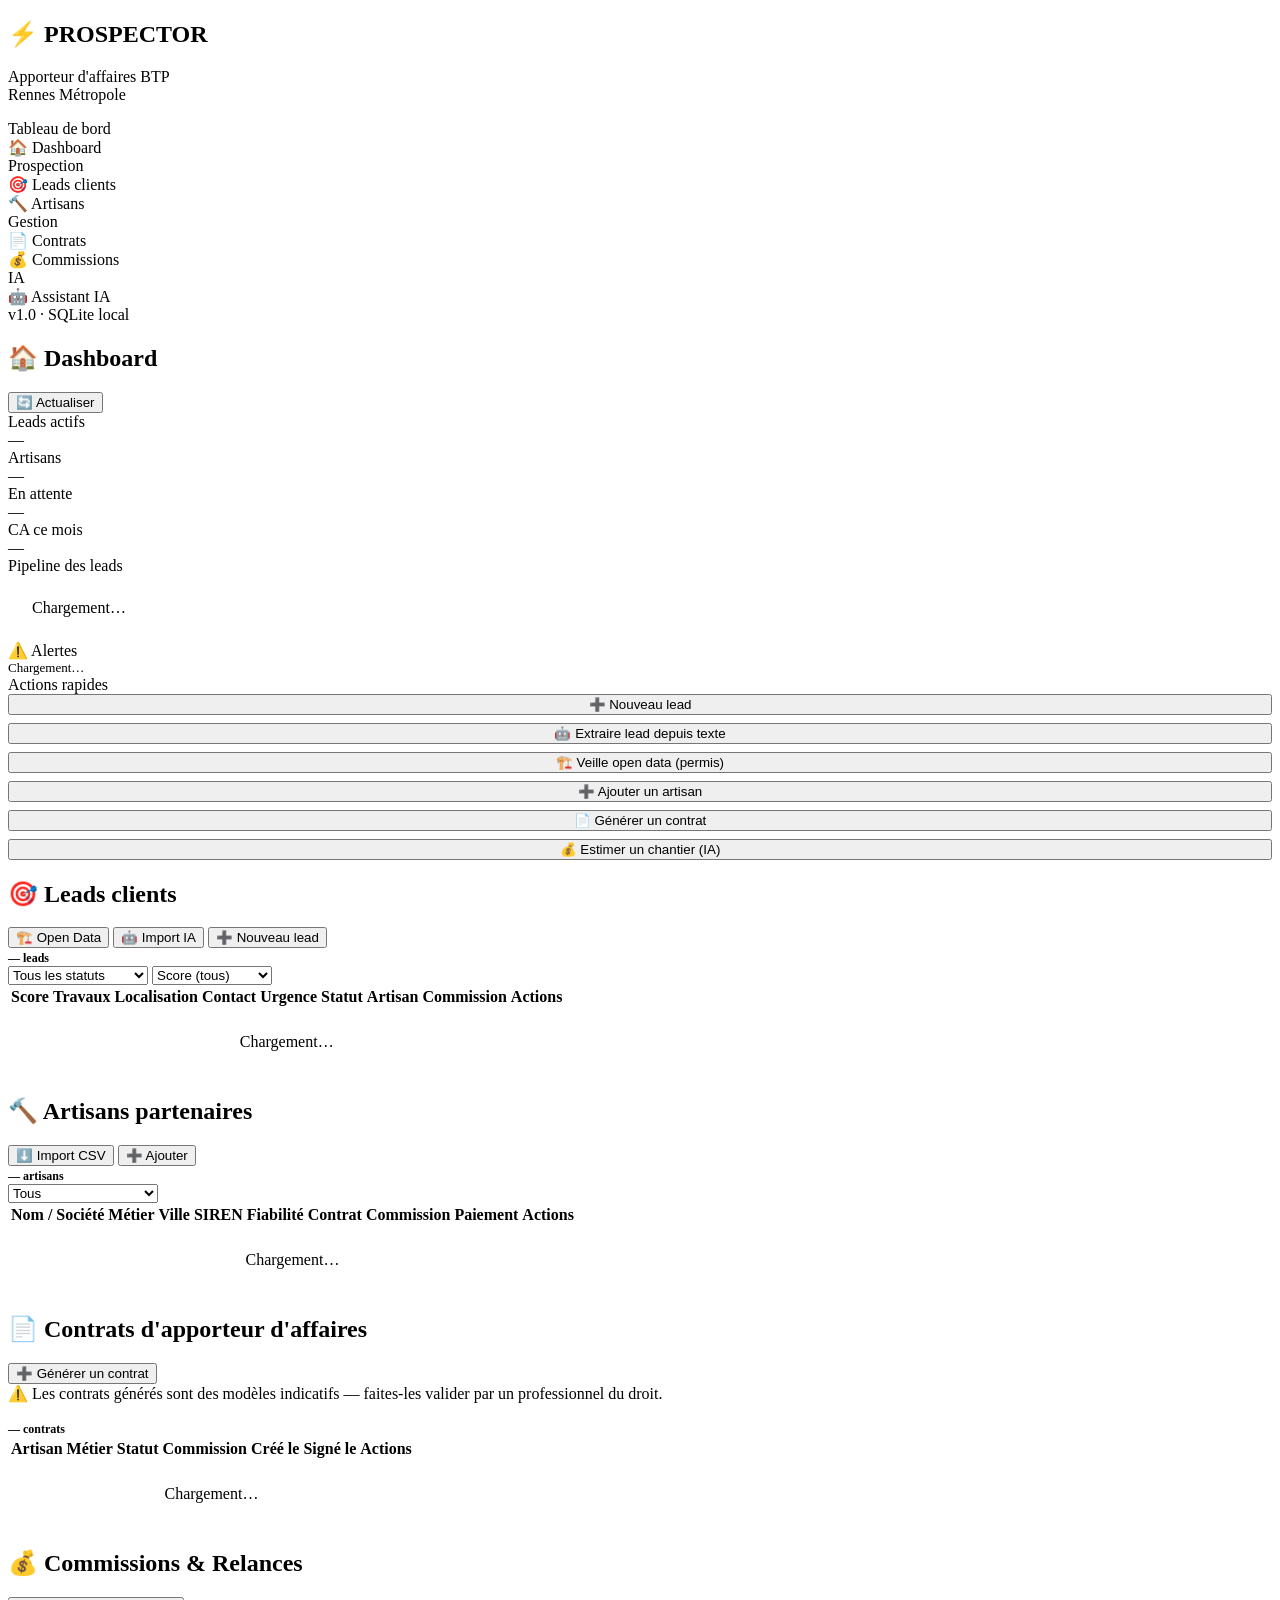
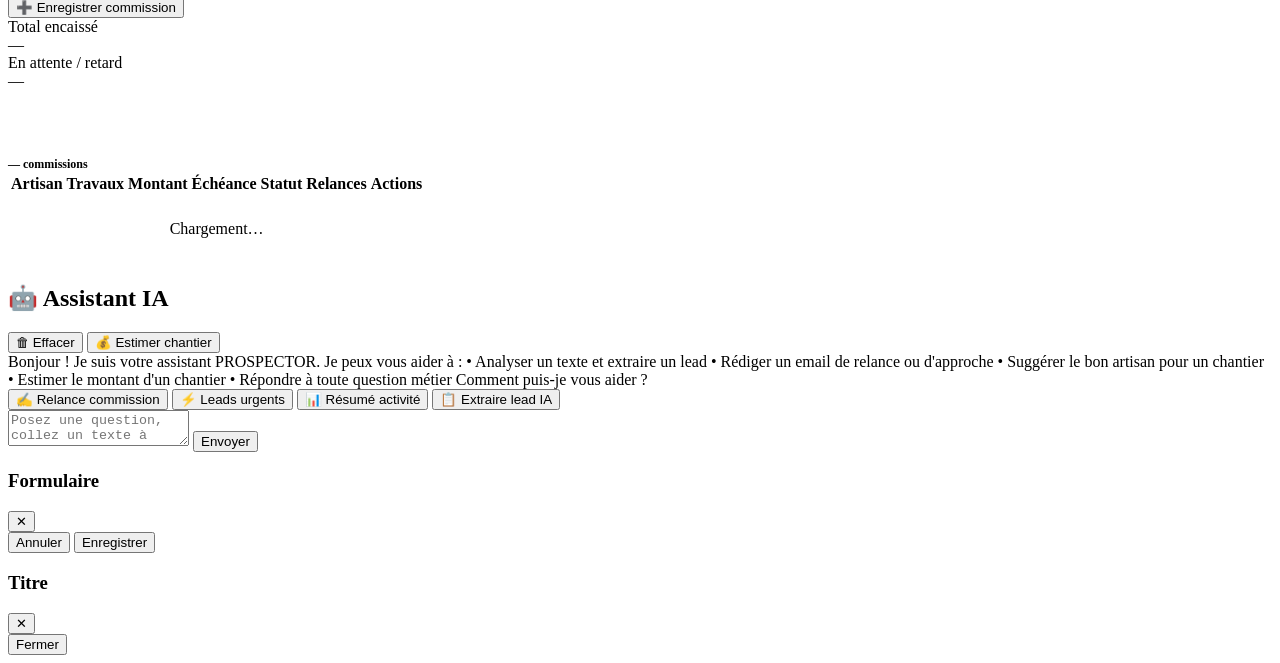
==== prospector/static/index.html @ cf5c9154 "feat(prospector): application complète de prospection BTP Rennes Système PROSPECTOR pour apporteur d" ====
<!DOCTYPE html>
<html lang="fr">
<head>
  <meta charset="UTF-8">
  <meta name="viewport" content="width=device-width, initial-scale=1.0">
  <title>PROSPECTOR — BTP Rennes</title>
  <link rel="stylesheet" href="/static/css/style.css">
</head>
<body>

<!-- ─── Sidebar ──────────────────────────────────────────────────────────── -->
<aside class="sidebar">
  <div class="sidebar-logo">
    <h1>⚡ PROSPECTOR</h1>
    <p>Apporteur d'affaires BTP<br>Rennes Métropole</p>
  </div>
  <nav>
    <div class="nav-section">Tableau de bord</div>
    <div class="nav-item active" data-mod="dashboard">
      <span class="ni">🏠</span> Dashboard
      <span class="nav-badge" id="alert-badge" style="display:none">0</span>
    </div>

    <div class="nav-section">Prospection</div>
    <div class="nav-item" data-mod="leads">
      <span class="ni">🎯</span> Leads clients
    </div>
    <div class="nav-item" data-mod="artisans">
      <span class="ni">🔨</span> Artisans
    </div>

    <div class="nav-section">Gestion</div>
    <div class="nav-item" data-mod="contracts">
      <span class="ni">📄</span> Contrats
    </div>
    <div class="nav-item" data-mod="commissions">
      <span class="ni">💰</span> Commissions
    </div>

    <div class="nav-section">IA</div>
    <div class="nav-item" data-mod="chat">
      <span class="ni">🤖</span> Assistant IA
    </div>
  </nav>
  <div class="sidebar-bottom">v1.0 · SQLite local</div>
</aside>

<!-- ─── Main ─────────────────────────────────────────────────────────────── -->
<main class="main">

  <!-- ═══ DASHBOARD ═══ -->
  <section id="panel-dashboard" class="panel">
    <div class="panel-header">
      <h2>🏠 Dashboard</h2>
      <div class="panel-actions">
        <button class="btn btn-outline btn-sm" onclick="loadDashboard()">🔄 Actualiser</button>
      </div>
    </div>
    <div class="panel-content">
      <!-- Stats -->
      <div class="stats-grid">
        <div class="stat-card" id="stat-leads-actifs">
          <div class="lbl">Leads actifs</div><div class="val">—</div>
        </div>
        <div class="stat-card" id="stat-artisans">
          <div class="lbl">Artisans</div><div class="val">—</div>
        </div>
        <div class="stat-card warning" id="stat-commissions">
          <div class="lbl">En attente</div><div class="val">—</div>
        </div>
        <div class="stat-card success" id="stat-ca">
          <div class="lbl">CA ce mois</div><div class="val">—</div>
        </div>
      </div>

      <!-- Pipeline -->
      <div class="section-title">Pipeline des leads</div>
      <div id="pipeline" class="pipeline">
        <div style="padding:24px;color:var(--text-muted)">Chargement…</div>
      </div>

      <!-- Two columns -->
      <div class="two-col">
        <!-- Alertes -->
        <div>
          <div class="section-title">⚠️ Alertes</div>
          <div id="alerts-container" class="alerts-list">
            <div style="color:var(--text-muted);font-size:13px">Chargement…</div>
          </div>
        </div>
        <!-- Raccourcis -->
        <div>
          <div class="section-title">Actions rapides</div>
          <div style="display:flex;flex-direction:column;gap:8px">
            <button class="btn btn-primary" onclick="navigate('leads');showLeadForm()">➕ Nouveau lead</button>
            <button class="btn btn-secondary" onclick="navigate('leads');showExtractModal()">🤖 Extraire lead depuis texte</button>
            <button class="btn btn-outline" onclick="navigate('leads');showOpenDataModal()">🏗️ Veille open data (permis)</button>
            <button class="btn btn-outline" onclick="navigate('artisans');showArtisanForm()">➕ Ajouter un artisan</button>
            <button class="btn btn-outline" onclick="navigate('contracts');showGenerateContract()">📄 Générer un contrat</button>
            <button class="btn btn-outline" onclick="estimateChantier()">💰 Estimer un chantier (IA)</button>
          </div>
        </div>
      </div>
    </div>
  </section>

  <!-- ═══ LEADS ═══ -->
  <section id="panel-leads" class="panel">
    <div class="panel-header">
      <h2>🎯 Leads clients</h2>
      <div class="panel-actions">
        <button class="btn btn-outline btn-sm" onclick="showOpenDataModal()">🏗️ Open Data</button>
        <button class="btn btn-outline btn-sm" onclick="showExtractModal()">🤖 Import IA</button>
        <button class="btn btn-primary" onclick="showLeadForm()">➕ Nouveau lead</button>
      </div>
    </div>
    <div class="panel-content">
      <div class="table-wrap">
        <div class="table-toolbar">
          <span id="leads-count" style="font-size:12px;color:var(--text-muted);font-weight:600">— leads</span>
          <div style="flex:1"></div>
          <div class="filter-bar">
            <select id="filter-statut" style="min-width:140px">
              <option value="">Tous les statuts</option>
              <option value="nouveau">Nouveau</option>
              <option value="qualifie">Qualifié</option>
              <option value="transmis">Transmis</option>
              <option value="devis_envoye">Devis envoyé</option>
              <option value="signe">Signé</option>
              <option value="commission_payee">Commission payée</option>
              <option value="perdu">Perdu</option>
            </select>
            <select id="filter-score" style="min-width:120px">
              <option value="">Score (tous)</option>
              <option value="70">Score ≥ 70</option>
              <option value="50">Score ≥ 50</option>
              <option value="30">Score ≥ 30</option>
            </select>
          </div>
        </div>
        <div style="overflow-x:auto">
          <table>
            <thead>
              <tr>
                <th>Score</th>
                <th>Travaux</th>
                <th>Localisation</th>
                <th>Contact</th>
                <th>Urgence</th>
                <th>Statut</th>
                <th>Artisan</th>
                <th>Commission</th>
                <th>Actions</th>
              </tr>
            </thead>
            <tbody id="leads-table-body">
              <tr><td colspan="9" style="text-align:center;padding:24px;color:var(--text-muted)">Chargement…</td></tr>
            </tbody>
          </table>
        </div>
      </div>
    </div>
  </section>

  <!-- ═══ ARTISANS ═══ -->
  <section id="panel-artisans" class="panel">
    <div class="panel-header">
      <h2>🔨 Artisans partenaires</h2>
      <div class="panel-actions">
        <button class="btn btn-outline btn-sm" onclick="showCSVImport()">⬇️ Import CSV</button>
        <button class="btn btn-primary" onclick="showArtisanForm()">➕ Ajouter</button>
      </div>
    </div>
    <div class="panel-content">
      <div class="table-wrap">
        <div class="table-toolbar">
          <span id="artisans-count" style="font-size:12px;color:var(--text-muted);font-weight:600">— artisans</span>
          <div style="flex:1"></div>
          <div class="filter-bar">
            <select id="filter-contrat" style="min-width:150px">
              <option value="">Tous</option>
              <option value="true">Contrat signé</option>
              <option value="false">Sans contrat</option>
            </select>
          </div>
        </div>
        <div style="overflow-x:auto">
          <table>
            <thead>
              <tr>
                <th>Nom / Société</th>
                <th>Métier</th>
                <th>Ville</th>
                <th>SIREN</th>
                <th>Fiabilité</th>
                <th>Contrat</th>
                <th>Commission</th>
                <th>Paiement</th>
                <th>Actions</th>
              </tr>
            </thead>
            <tbody id="artisans-table-body">
              <tr><td colspan="9" style="text-align:center;padding:24px;color:var(--text-muted)">Chargement…</td></tr>
            </tbody>
          </table>
        </div>
      </div>
    </div>
  </section>

  <!-- ═══ CONTRATS ═══ -->
  <section id="panel-contracts" class="panel">
    <div class="panel-header">
      <h2>📄 Contrats d'apporteur d'affaires</h2>
      <div class="panel-actions">
        <button class="btn btn-primary" onclick="showGenerateContract()">➕ Générer un contrat</button>
      </div>
    </div>
    <div class="panel-content">
      <div class="disclaimer" style="margin-bottom:16px">
        ⚠️ Les contrats générés sont des modèles indicatifs — faites-les valider par un professionnel du droit.
      </div>
      <div class="table-wrap">
        <div class="table-toolbar">
          <span id="contracts-count" style="font-size:12px;color:var(--text-muted);font-weight:600">— contrats</span>
        </div>
        <div style="overflow-x:auto">
          <table>
            <thead>
              <tr>
                <th>Artisan</th>
                <th>Métier</th>
                <th>Statut</th>
                <th>Commission</th>
                <th>Créé le</th>
                <th>Signé le</th>
                <th>Actions</th>
              </tr>
            </thead>
            <tbody id="contracts-table-body">
              <tr><td colspan="7" style="text-align:center;padding:24px;color:var(--text-muted)">Chargement…</td></tr>
            </tbody>
          </table>
        </div>
      </div>
    </div>
  </section>

  <!-- ═══ COMMISSIONS ═══ -->
  <section id="panel-commissions" class="panel">
    <div class="panel-header">
      <h2>💰 Commissions & Relances</h2>
      <div class="panel-actions">
        <button class="btn btn-primary" onclick="showAddCommission()">➕ Enregistrer commission</button>
      </div>
    </div>
    <div class="panel-content">
      <!-- Summary -->
      <div class="stats-grid" style="margin-bottom:16px">
        <div class="stat-card success">
          <div class="lbl">Total encaissé</div>
          <div class="val" id="total-encaisse">—</div>
        </div>
        <div class="stat-card warning">
          <div class="lbl">En attente / retard</div>
          <div class="val" id="total-pipeline">—</div>
        </div>
      </div>
      <div id="monthly-chart" style="background:var(--card);border:1px solid var(--border);border-radius:10px;padding:16px;margin-bottom:16px"></div>

      <div class="table-wrap">
        <div class="table-toolbar">
          <span id="commissions-count" style="font-size:12px;color:var(--text-muted);font-weight:600">— commissions</span>
        </div>
        <div style="overflow-x:auto">
          <table>
            <thead>
              <tr>
                <th>Artisan</th>
                <th>Travaux</th>
                <th>Montant</th>
                <th>Échéance</th>
                <th>Statut</th>
                <th>Relances</th>
                <th>Actions</th>
              </tr>
            </thead>
            <tbody id="commissions-table-body">
              <tr><td colspan="7" style="text-align:center;padding:24px;color:var(--text-muted)">Chargement…</td></tr>
            </tbody>
          </table>
        </div>
      </div>
    </div>
  </section>

  <!-- ═══ CHAT IA ═══ -->
  <section id="panel-chat" class="panel">
    <div class="panel-header">
      <h2>🤖 Assistant IA</h2>
      <div class="panel-actions">
        <button class="btn btn-outline btn-sm" onclick="S.chatHistory=[];el('chat-messages').innerHTML='';addChatMessage('assistant','Bonjour ! Je suis votre assistant PROSPECTOR. Comment puis-je vous aider ?')">🗑 Effacer</button>
        <button class="btn btn-outline btn-sm" onclick="estimateChantier()">💰 Estimer chantier</button>
      </div>
    </div>
    <div class="panel-content" style="padding:0;display:flex;flex-direction:column;height:100%;overflow:hidden">
      <div class="chat-wrap" style="border-radius:0;border:none;border-top:1px solid var(--border)">
        <div id="chat-messages" class="chat-msgs">
          <div class="msg msg-assistant">Bonjour ! Je suis votre assistant PROSPECTOR.

Je peux vous aider à :
• Analyser un texte et extraire un lead
• Rédiger un email de relance ou d'approche
• Suggérer le bon artisan pour un chantier
• Estimer le montant d'un chantier
• Répondre à toute question métier

Comment puis-je vous aider ?</div>
        </div>
        <div class="chat-input-area">
          <div class="chat-quick">
            <button class="btn btn-sm btn-outline" onclick="quickChat('Rédige un email de relance pour une commission impayée depuis 35 jours, montant 1200€, artisan plombier.')">✍️ Relance commission</button>
            <button class="btn btn-sm btn-outline" onclick="quickChat('Quels leads nécessitent une action urgente aujourd\'hui ?')">⚡ Leads urgents</button>
            <button class="btn btn-sm btn-outline" onclick="quickChat('Donne-moi un résumé de mon activité et des actions prioritaires à faire.')">📊 Résumé activité</button>
            <button class="btn btn-sm btn-outline" onclick="showExtractModal()">📋 Extraire lead IA</button>
          </div>
          <div class="chat-row">
            <textarea id="chat-input" placeholder="Posez une question, collez un texte à analyser, demandez de rédiger un message…" rows="2"></textarea>
            <button class="btn btn-primary" id="chat-send" onclick="sendChat()">Envoyer</button>
          </div>
        </div>
      </div>
    </div>
  </section>

</main>

<!-- ─── Drawer (formulaires) ──────────────────────────────────────────────── -->
<div id="drawer-overlay" class="drawer-overlay"></div>
<div id="drawer" class="drawer">
  <div class="drawer-hdr">
    <h3 id="drawer-title">Formulaire</h3>
    <button class="btn btn-ghost btn-sm" id="drawer-close">✕</button>
  </div>
  <div id="drawer-body" class="drawer-body"></div>
  <div class="drawer-ftr">
    <button class="btn btn-outline" onclick="closeDrawer()">Annuler</button>
    <button class="btn btn-primary" id="drawer-save">Enregistrer</button>
  </div>
</div>

<!-- ─── Modal ─────────────────────────────────────────────────────────────── -->
<div id="modal-overlay" class="modal-overlay">
  <div class="modal">
    <div class="modal-hdr">
      <h3 id="modal-title">Titre</h3>
      <button class="btn btn-ghost btn-sm" id="modal-close">✕</button>
    </div>
    <div id="modal-body" class="modal-body"></div>
    <div id="modal-actions" class="modal-ftr">
      <button class="btn btn-outline" onclick="closeModal()">Fermer</button>
    </div>
  </div>
</div>

<!-- ─── Toasts ────────────────────────────────────────────────────────────── -->
<div id="toasts" class="toasts"></div>

<script src="/static/js/app.js"></script>
</body>
</html>
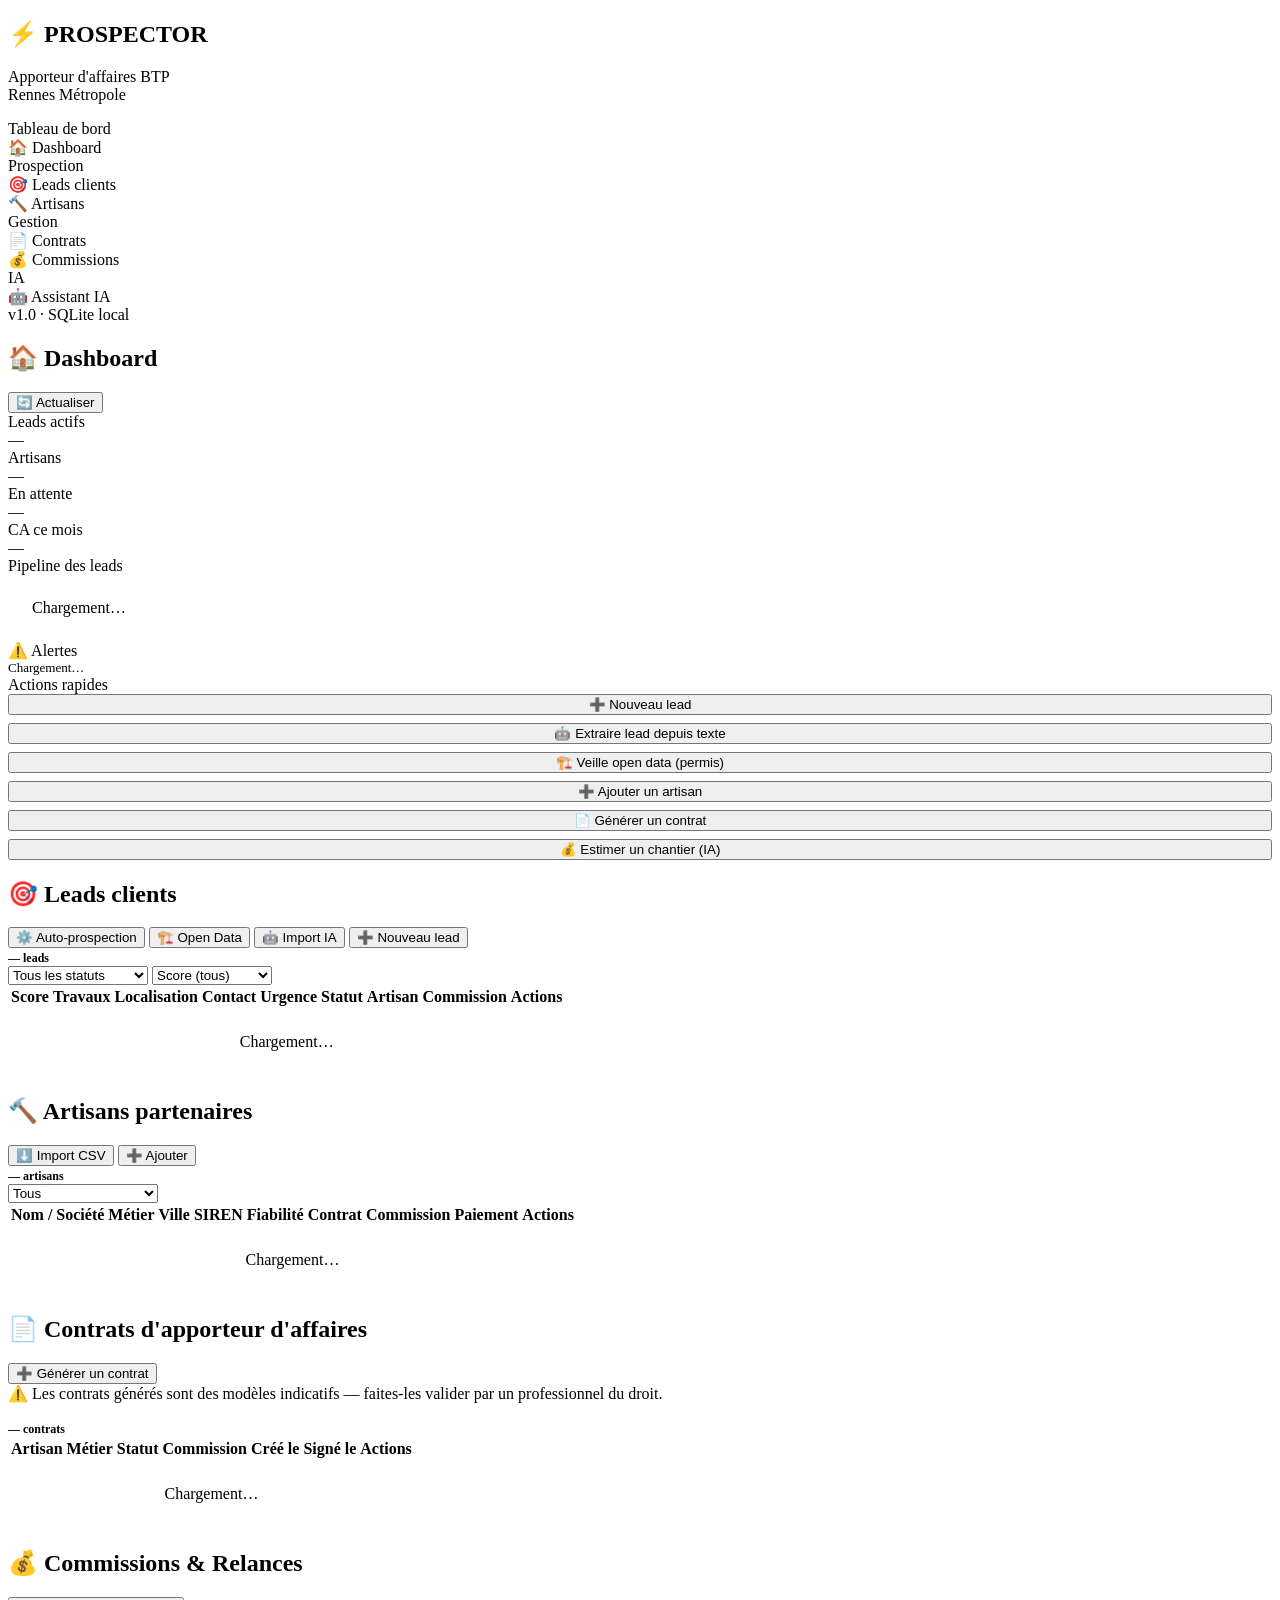
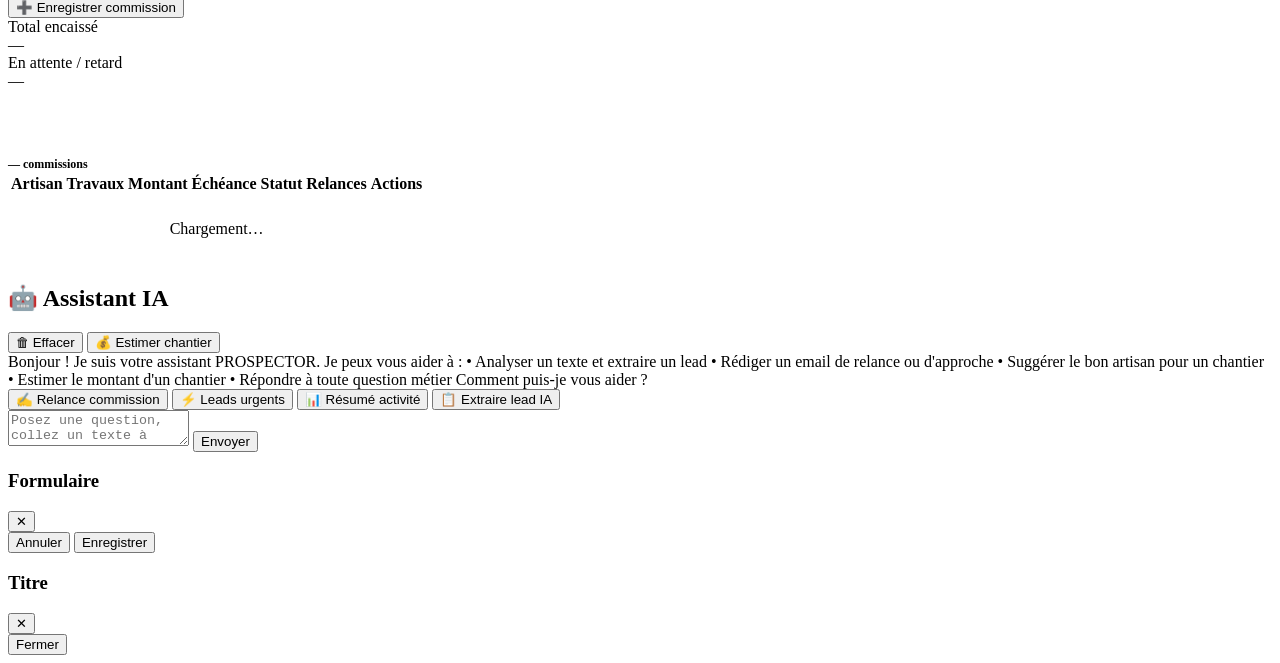
==== commit a19d4e1e: "feat(prospector): moteur d'auto-prospection en tâche de fond Veille open data automatisée : toutes l" ====
--- a/prospector/static/index.html
+++ b/prospector/static/index.html
@@ -109,6 +109,7 @@
     <div class="panel-header">
       <h2>🎯 Leads clients</h2>
       <div class="panel-actions">
+        <button class="btn btn-secondary btn-sm" onclick="showAutoProspect()">⚙️ Auto-prospection</button>
         <button class="btn btn-outline btn-sm" onclick="showOpenDataModal()">🏗️ Open Data</button>
         <button class="btn btn-outline btn-sm" onclick="showExtractModal()">🤖 Import IA</button>
         <button class="btn btn-primary" onclick="showLeadForm()">➕ Nouveau lead</button>
